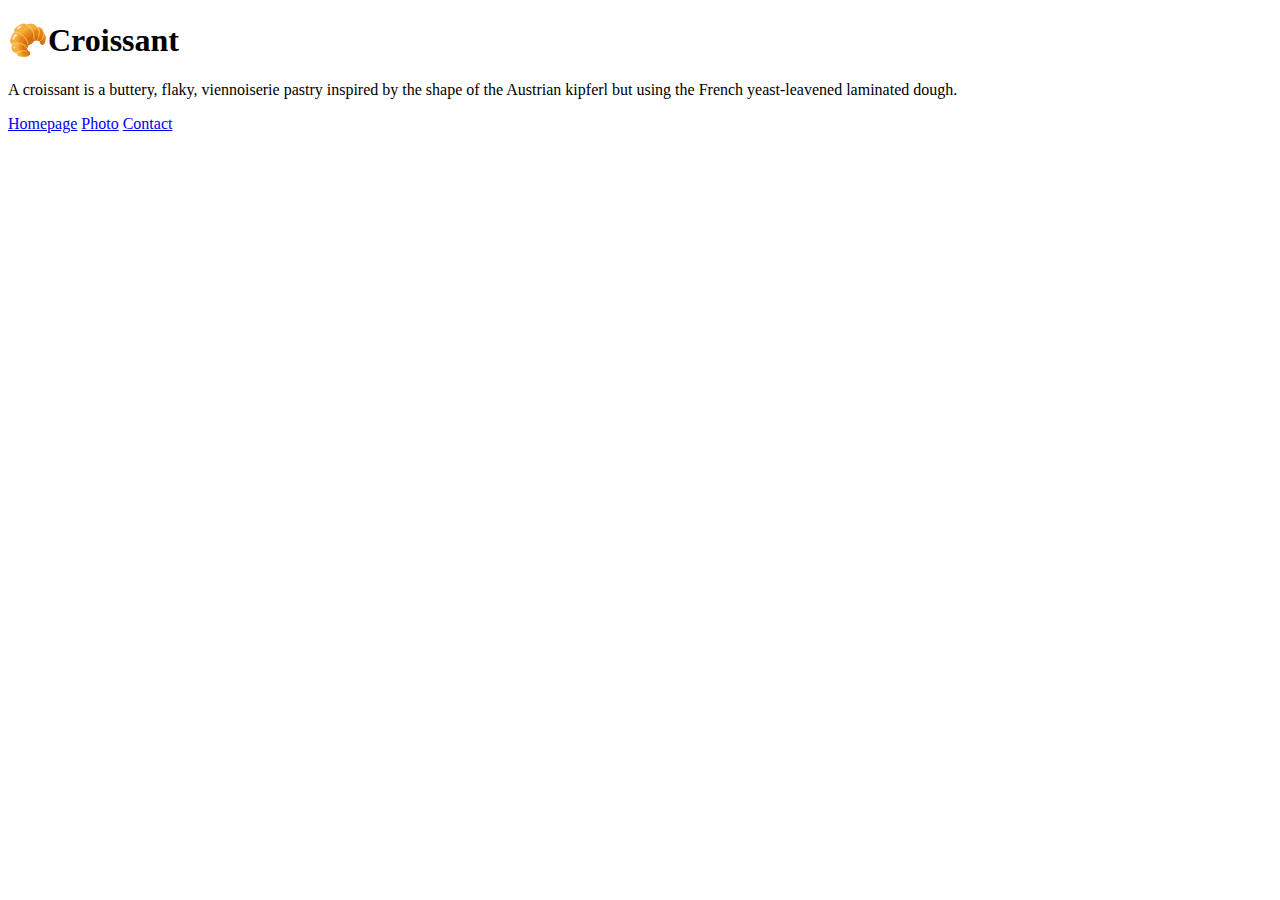
==== index.html @ 45b9e8e6 "index.html created" ====
<!DOCTYPE html>
<html lang="en">
  <head>
    <meta charset="UTF-8" />
    <meta http-equiv="X-UA-Compatible" content="IE=edge" />
    <meta name="viewport" content="width=, initial-scale=1.0" />
    <title>Document</title>
  </head>
  <body>
    <h1>🥐Croissant</h1>
    <p>
      A croissant is a buttery, flaky, viennoiserie pastry inspired by the shape
      of the Austrian kipferl but using the French yeast-leavened laminated
      dough.
    </p>
    <div>
      <a href="/index.html">Homepage</a>
      <a href="/photo.html">Photo</a>
      <a href="/contact.html">Contact</a>
    </div>
  </body>
</html>
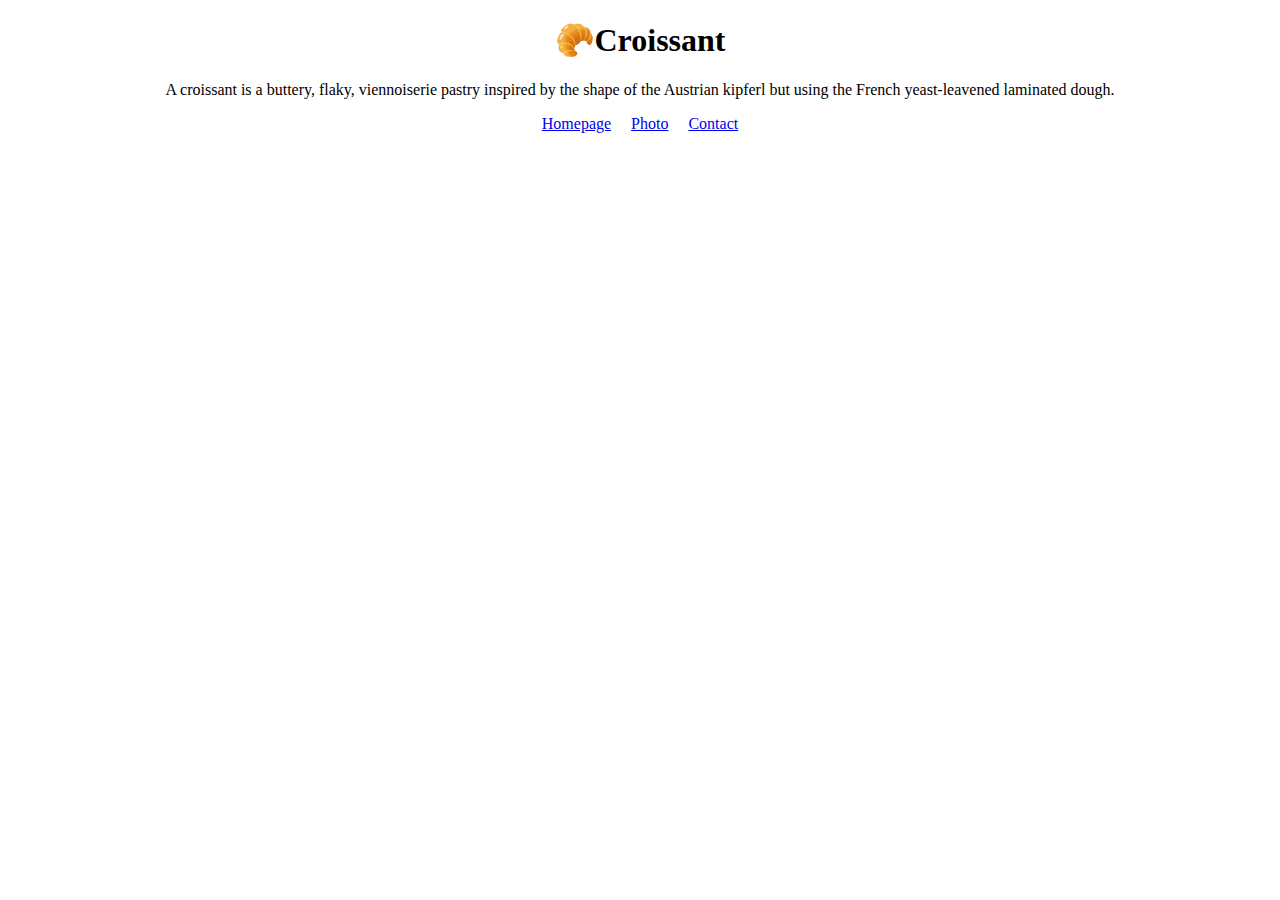
==== commit 7ed630a6: "Css added" ====
--- a/index.html
+++ b/index.html
@@ -4,7 +4,8 @@
     <meta charset="UTF-8" />
     <meta http-equiv="X-UA-Compatible" content="IE=edge" />
     <meta name="viewport" content="width=, initial-scale=1.0" />
-    <title>Document</title>
+    <link rel="stylesheet" href="/css/style.css" />
+    <title>Croissant</title>
   </head>
   <body>
     <h1>🥐Croissant</h1>
@@ -13,7 +14,7 @@
       of the Austrian kipferl but using the French yeast-leavened laminated
       dough.
     </p>
-    <div>
+    <div class="links">
       <a href="/index.html">Homepage</a>
       <a href="/photo.html">Photo</a>
       <a href="/contact.html">Contact</a>
--- a/css/style.css
+++ b/css/style.css
@@ -0,0 +1,26 @@
+h1 {
+  text-align: center;
+}
+
+p {
+  text-align: center;
+}
+
+.links {
+  text-align: center;
+  display: flex;
+  justify-content: center;
+}
+a {
+  margin: 0 10px;
+}
+.contact {
+  text-align: center;
+  margin-bottom: 13px;
+}
+
+img {
+  display: block;
+  margin: 0 auto 20px;
+  border-radius: 10px;
+}
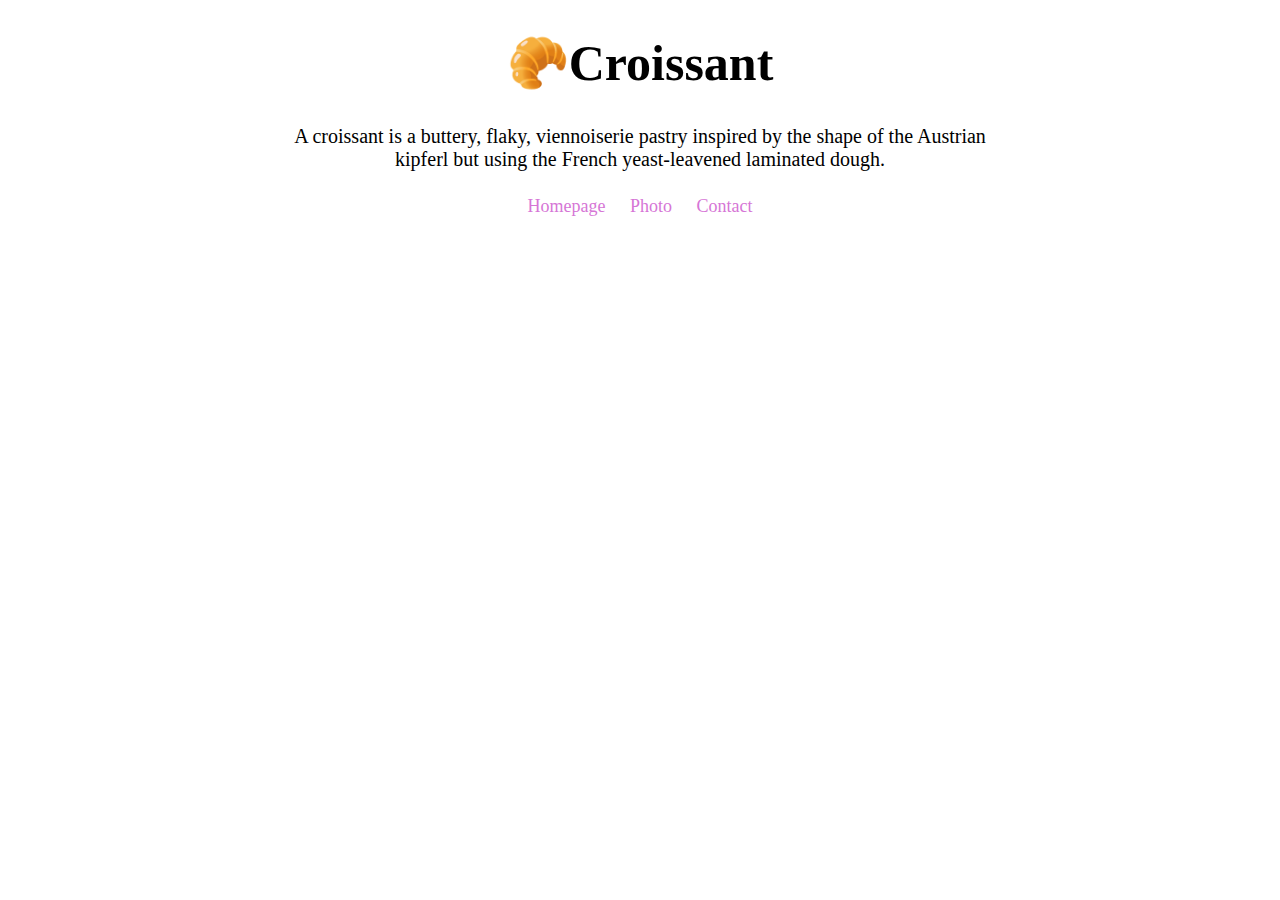
==== commit 0141c801: "Added meta, img and link descriptions for SEO purposes" ====
--- a/index.html
+++ b/index.html
@@ -5,7 +5,11 @@
     <meta http-equiv="X-UA-Compatible" content="IE=edge" />
     <meta name="viewport" content="width=, initial-scale=1.0" />
     <link rel="stylesheet" href="/css/style.css" />
-    <title>Croissant</title>
+    <meta
+      name="description"
+      content="A complete overview of croissants, laminated, yeast-leavened bakery products with a flaky, crispy texture"
+    />
+    <title>Croissant - croissant.com</title>
   </head>
   <body>
     <h1>🥐Croissant</h1>
@@ -15,9 +19,9 @@
       dough.
     </p>
     <div class="links">
-      <a href="/index.html">Homepage</a>
-      <a href="/photo.html">Photo</a>
-      <a href="/contact.html">Contact</a>
+      <a href="/index.html" title="Croissant Homepage">Homepage</a>
+      <a href="/photo.html" title="Croissant photo">Photo</a>
+      <a href="/contact.html" title="Croissant Contact">Contact</a>
     </div>
   </body>
 </html>
--- a/css/style.css
+++ b/css/style.css
@@ -1,26 +1,47 @@
 h1 {
   text-align: center;
+  font-size: 50px;
 }
 
 p {
+  max-width: 700px;
+  display: block;
+  margin: 0 auto 20px;
   text-align: center;
+  font-size: 20px;
 }
 
 .links {
   text-align: center;
+  font-size: 18px;
   display: flex;
   justify-content: center;
+  max-width: 300px;
+  display: block;
+  margin: 0 auto;
+  background-color: rgba(255, 255, 255, 0.3);
+  padding: 5px 0px;
+  border-radius: 5px;
 }
 a {
   margin: 0 10px;
+  color: rgb(214, 118, 214);
+  text-decoration: none;
 }
 .contact {
   text-align: center;
-  margin-bottom: 13px;
+  margin-bottom: 20px;
+  font-size: 20px;
 }
 
 img {
   display: block;
   margin: 0 auto 20px;
   border-radius: 10px;
+  max-width: 600px;
 }
+
+body {
+  background-image: url("/images/croissantsbackground.jpg");
+  background-size: cover;
+}
